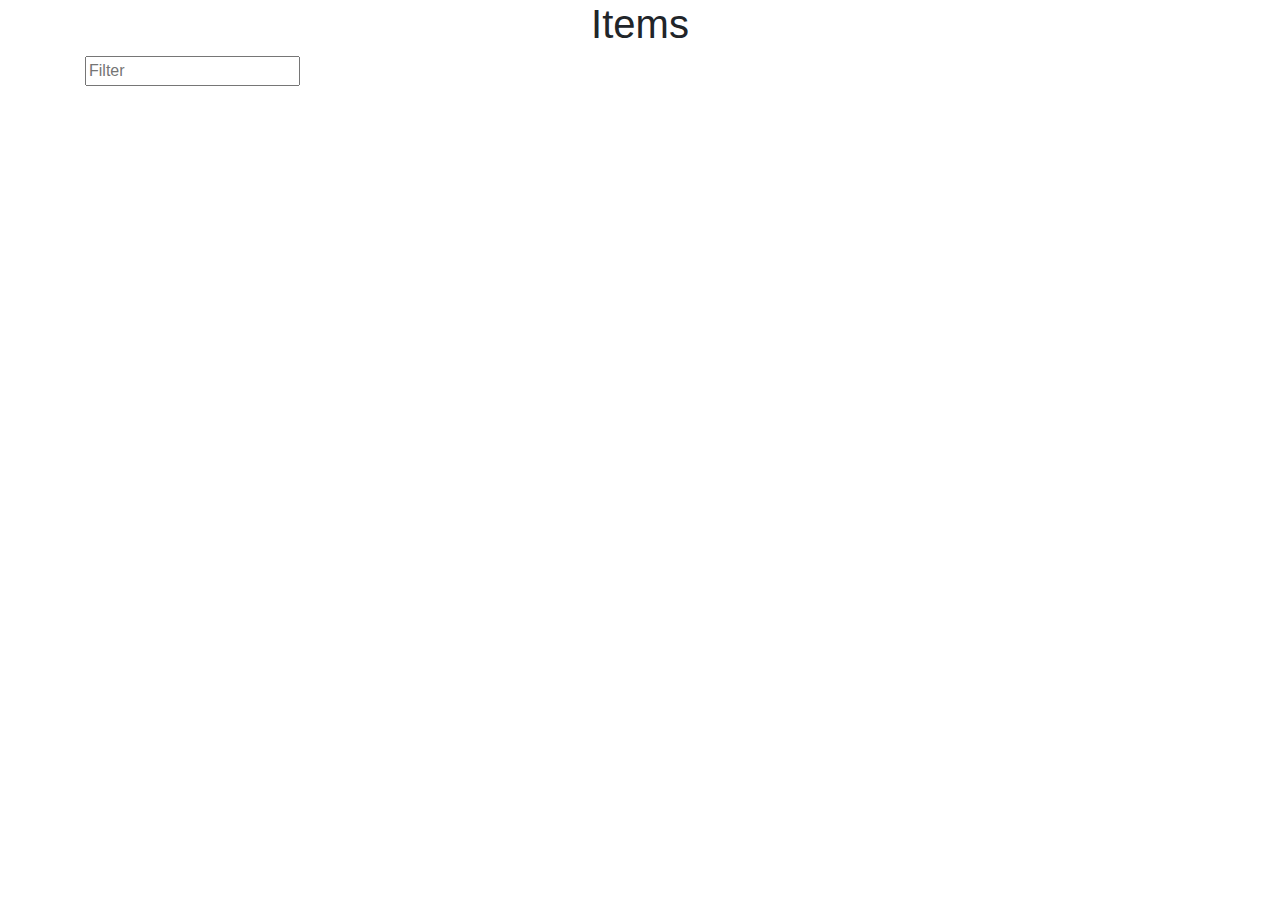
==== items.html @ b5896ecb "show items with filter and add resourceTemplates and items" ====
<!DOCTYPE html>
<html lang="en">

<head>
    <meta charset="UTF-8">
    <meta name="viewport" content="width=device-width, initial-scale=1.0">
    <title>Document</title>
    <link rel="stylesheet" href="./style.css">
    <link rel="stylesheet" href="https://stackpath.bootstrapcdn.com/bootstrap/4.5.2/css/bootstrap.min.css"
        integrity="sha384-JcKb8q3iqJ61gNV9KGb8thSsNjpSL0n8PARn9HuZOnIxN0hoP+VmmDGMN5t9UJ0Z" crossorigin="anonymous">
    <script src="https://d3js.org/d3.v4.min.js"></script>
</head>

<body>
    <div class="container">
        <h1 style="text-align: center;">Items</h4>
            <div style="margin-bottom: 1%;">
                <input type="text" name="filter" id="filter" oninput="doFiltre()" placeholder="Filter">
            </div>
            <div class="row" id="card_items">
            </div>
    </div>

    <script src="./script.js"></script>
</body>

</html>
---- style.css ----
.card_items {
    text-align: center;
}

.card {
    width: 250px;
    height: 250px;
    margin: 1%;
    display: inline-block;
}
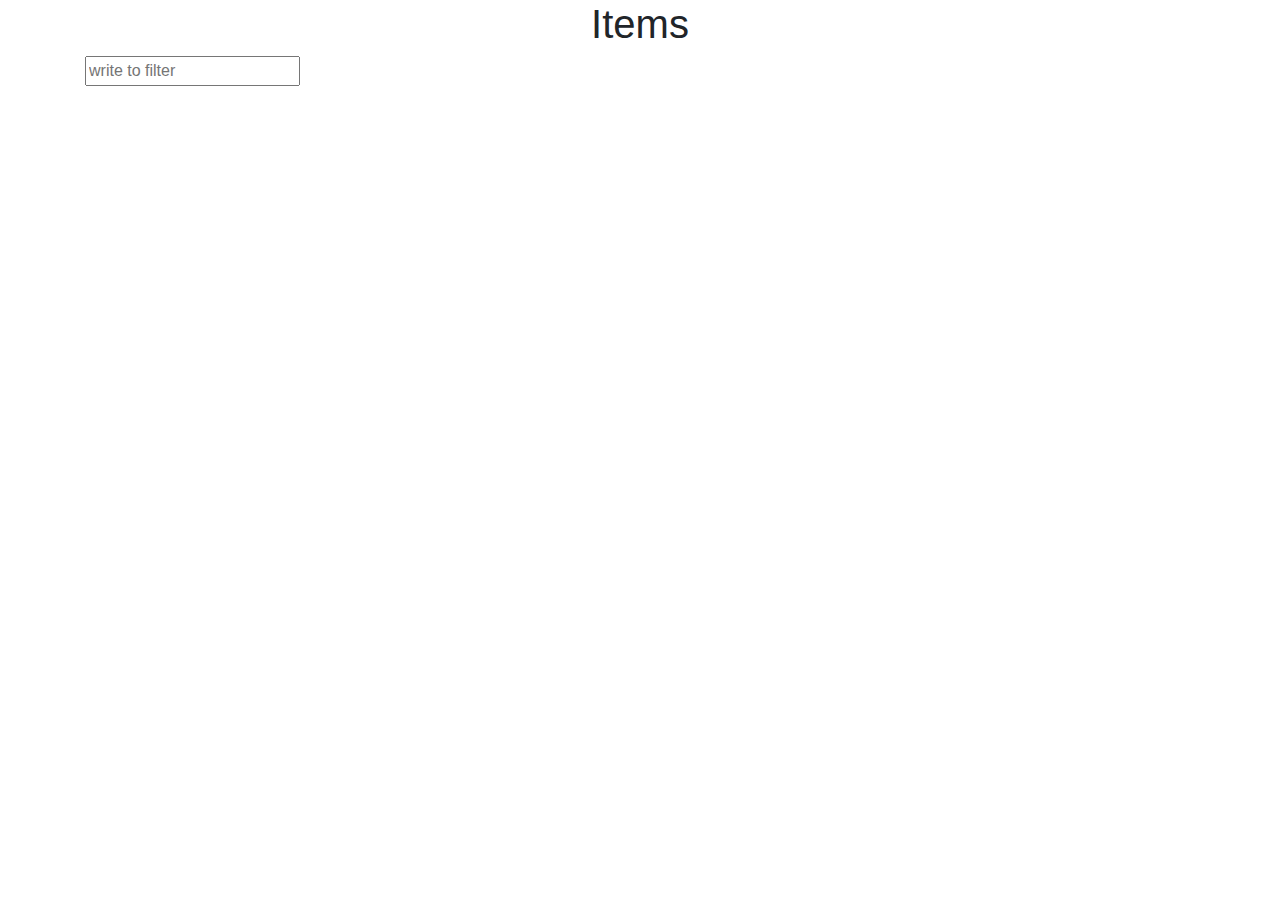
==== commit bca8c7cf: "add filter and script bdd" ====
--- a/items.html
+++ b/items.html
@@ -15,7 +15,7 @@
     <div class="container">
         <h1 style="text-align: center;">Items</h4>
             <div style="margin-bottom: 1%;">
-                <input type="text" name="filter" id="filter" oninput="doFiltre()" placeholder="Filter">
+                <input type="text" name="filter" id="filter" oninput="doFiltre()" placeholder="write to filter">
             </div>
             <div class="row" id="card_items">
             </div>
